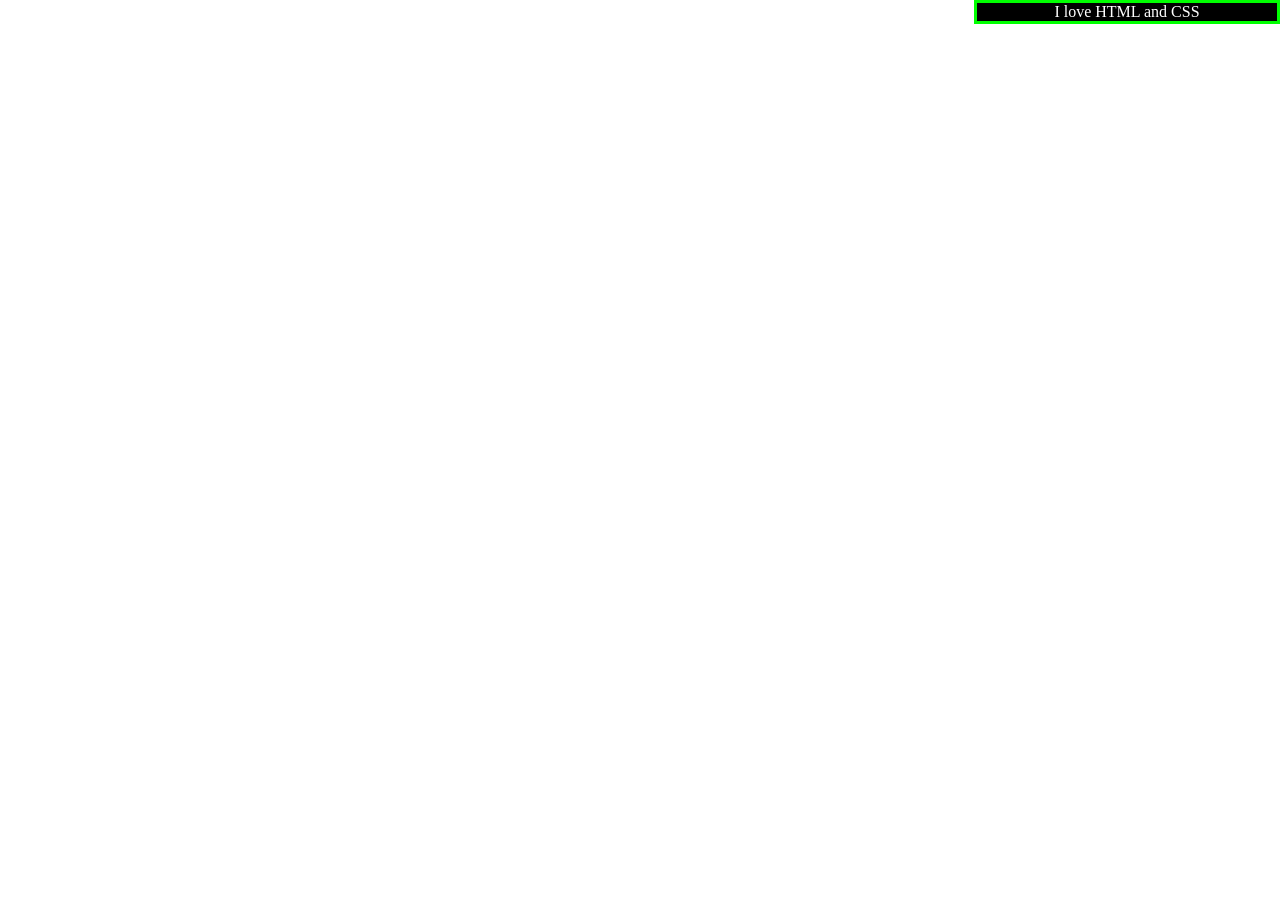
==== testhtml.html @ 34d93f97 "new file:   Module3CSSBullen.txt 	new file:   Module4CSSStructureSelectorsBullen.txt 	new file:   be" ====
<!DOCTYPE html>

<html lang="en-us">
<head> 
    <meta charset="UTF-8"> 
    <title>Test</title>
    <link rel="stylesheet" href="testcss.css">
</head>
<body>
<div class="fixed">
I love HTML and CSS
</div>
---- testcss.css ----
.fixed {
position: fixed;
top: 0;
right: 0;
width: 300px;
color: #fff;
background-color: #000;
border: 3px solid #0f0;
text-align: center;
}
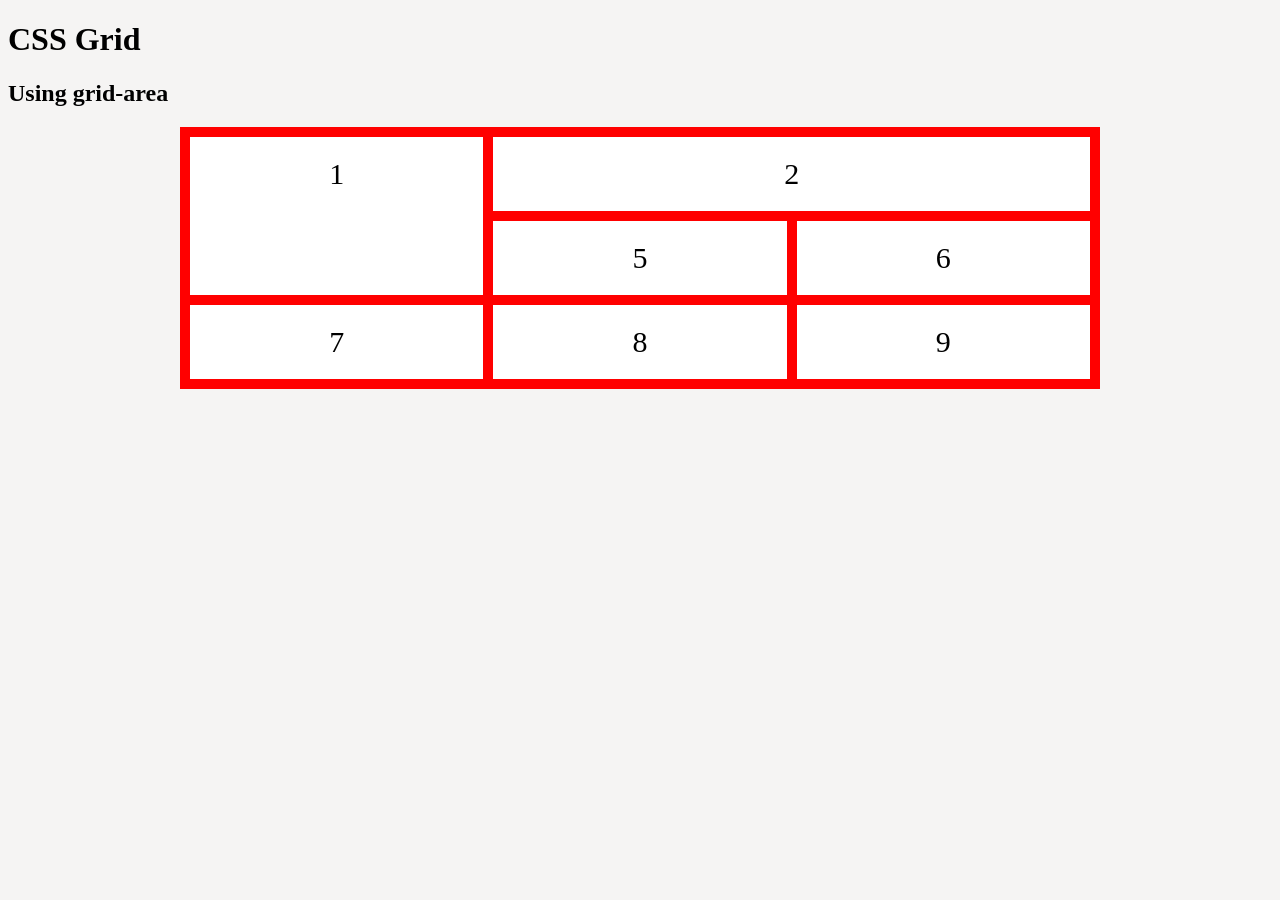
==== commit e103b7b5: "modified:   marsilioFicino.html 	modified:   testcss.css" ====
--- a/testhtml.html
+++ b/testhtml.html
@@ -4,9 +4,84 @@
 <head> 
     <meta charset="UTF-8"> 
     <title>Test</title>
-    <link rel="stylesheet" href="testcss.css">
+   <!-- <link rel="stylesheet" href="testcss.css"> -->
 </head>
 <body>
-<div class="fixed">
-I love HTML and CSS
-</div>+<!DOCTYPE html>
+<html lang="en">
+<head>
+  <meta charset="utf-8">
+  <meta name="viewport" content="width=device-width, initial-scale=1">
+  <style>
+
+  @media (min-width: 768px) {
+
+    body {
+      background-color: #F5F4F3;
+    }
+    
+    /* Give the class you want to place in the grid a grid-area value */
+    /* It makes sense for them to be the same! */
+    .item1 { grid-area: item1; }
+    .item2 { grid-area: item2; }
+    .item3 { grid-area: item3; }
+    .item4 { grid-area: item4; }
+    .item5 { grid-area: item5; }
+    .item6 { grid-area: item6; }
+    .item7 { grid-area: item7; }
+    .item8 { grid-area: item8; }
+    .item9 { grid-area: item9; }
+
+    .wrapper {
+      max-width: 900px;
+      margin: 0px auto;
+      display: grid;
+      grid-template-columns: auto auto auto;
+      grid-template-rows: 1fr 1fr 1fr;
+      grid-template-areas:
+        'item1 item2 item2'
+        'item1 item5 item6'
+        'item7 item8 item9';
+      gap: 10px;
+      background-color: #f00;
+      padding: 10px;
+    }
+
+    .wrapper > div {
+      background-color: rgb(255, 255, 255);
+      text-align: center;
+      padding: 20px 0;
+      font-size: 30px;
+    }
+    
+    .item3{display:none;}
+    .item4{display:none;}
+    
+    /* Use display:none; to hide unneeded divs 
+    .item3{display:none;}
+    .item4{display:none;}
+    .item7{display:none;}
+    */
+
+  }
+  </style>
+</head>
+<body>
+
+<h1>CSS Grid</h1>
+<h2>Using grid-area</h2>
+
+<div class="wrapper">
+  <div class="item1">1</div>
+  <div class="item2">2</div>
+  <div class="item3">3</div>
+  <div class="item4">4</div>
+  <div class="item5">5</div>
+  <div class="item6">6</div>
+  <div class="item7">7</div>
+  <div class="item8">8</div>
+  <div class="item9">9</div>
+</div>
+
+</body>
+</html>
--- a/testcss.css
+++ b/testcss.css
@@ -1,10 +1,23 @@
-.fixed {
-position: fixed;
-top: 0;
-right: 0;
-width: 300px;
-color: #fff;
-background-color: #000;
-border: 3px solid #0f0;
-text-align: center;
-}+/* This css applies to the wrapper div */ 
+.wrapper{
+      /* Display this div as a grid */
+      display: grid;
+      /* Create two columns, each with a width of auto */
+      grid-template-columns: auto auto;
+      /* Create two rows each defined as 1fr (fractional unit) */
+      grid-template-rows: 1fr 1fr;
+      /* The space between each row and column (print designers call this the gutter) */
+      gap: 10px;
+      /* Set the background color to red */
+      background-color: #f00;
+      /* Add 10px of padding around the grid */
+      padding: 10px;
+    }
+
+/* This css applies to each div that is a child of .wrapper */
+.wrapper > div {
+      /* Each child div has a white background color */
+      background-color: rgb(255, 255, 255);
+      /* The text within each child div is centered */
+      text-align: center;
+    }
